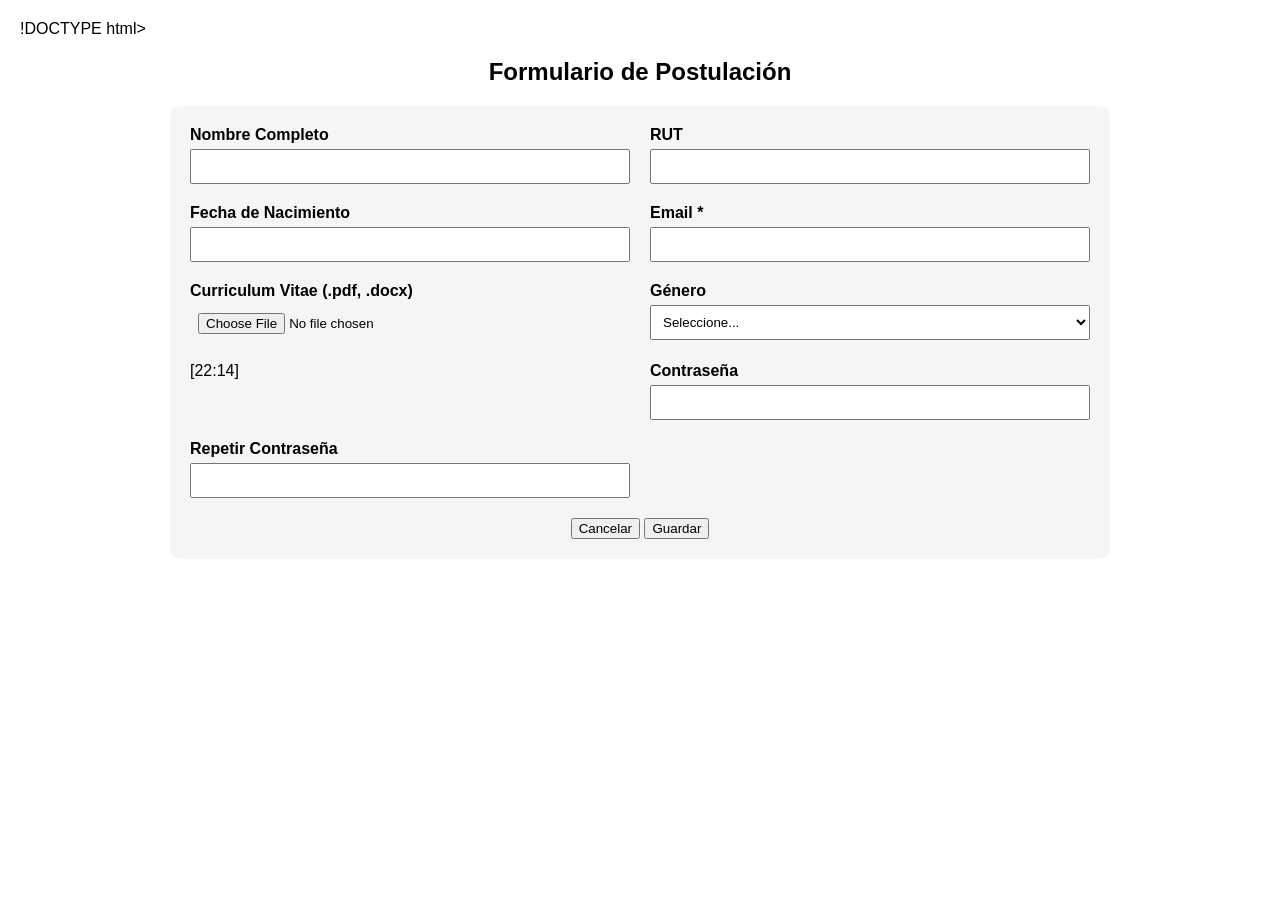
==== evaluacion 2/index.html @ af5dd42c "e5" ====
!DOCTYPE html>
<html lang="es">
<head>
  <meta charset="UTF-8">
  <title>Formulario Evaluación</title>
  <style>
    body {
      font-family: Arial, sans-serif;
      margin: 20px;
    }

    h2 {
      text-align: center;
    }

    form {
      display: grid;
      grid-template-columns: 1fr 1fr;
      gap: 20px;
      max-width: 900px;
      margin: auto;
      background-color: #f5f5f5;
      padding: 20px;
      border-radius: 10px;
    }

    label {
      display: block;
      margin-bottom: 5px;
      font-weight: bold;
    }

    input, select {
      width: 100%;
      padding: 8px;
      box-sizing: border-box;
    }
[22:14]
.columna-completa {
      grid-column: 1 / 3;
    }

    .mensaje-error {
      color: red;
      font-size: 0.8em;
    }

    .botones {
      grid-column: 1 / 3;
      text-align: center;
    }

    .error {
      border: 2px solid red;
    }
  </style>
</head>
<body>
  <h2>Formulario de Postulación</h2>

  <form id="formulario">


    <div>
      <label for="nombre">Nombre Completo </label>
      <input type="text" id="nombre" name="nombre" required>
      <span class="mensaje-error" id="error-nombre"></span>
    </div>


    <div>
      <label for="rut">RUT</label>
      <input type="text" id="rut" name="rut" required>
      <span class="mensaje-error" id="error-rut"></span>
    </div>


    <div>
      <label for="fechaNacimiento">Fecha de Nacimiento</label>
      <input type="text" id="fechaNacimiento" name="fechaNacimiento">
      <span class="mensaje-error" id="error-fecha"></span>
    </div>


    <div>
      <label for="email">Email *</label>
      <input type="email" id="email" name="email" required>
      <span class="mensaje-error" id="error-email"></span>
    </div>


    <div class="columna-completa">
      <label for="cv">Curriculum Vitae (.pdf, .docx)</label>
      <input type="file" id="cv" name="cv" accept=".pdf,.docx">
      <span class="mensaje-error" id="error-cv"></span>
    </div>


    <div>
      <label for="genero">Género</label>
      <select id="genero" name="genero">
        <option value="">Seleccione...</option>
        <option value="masculino">Masculino</option>
        <option value="femenino">Femenino</option>
        <option value="otro">Otro</option>
      </select>
    </div>
[22:14]
<div>
      <label for="contrasena">Contraseña </label>
      <input type="password" id="contrasena" name="contrasena" required>
      <span class="mensaje-error" id="error-contrasena"></span>
    </div>

    <div class="columna-completa">
      <label for="repetirContrasena">Repetir Contraseña</label>
      <input type="password" id="repetirContrasena" name="repetirContrasena" required>
      <span class="mensaje-error" id="error-repetir"></span>
    </div>

    <div class="botones">
      <button type="button" onclick="cancelarFormulario()">Cancelar</button>
      <button type="submit">Guardar</button>
    </div>

  </form>
</body>
</html>
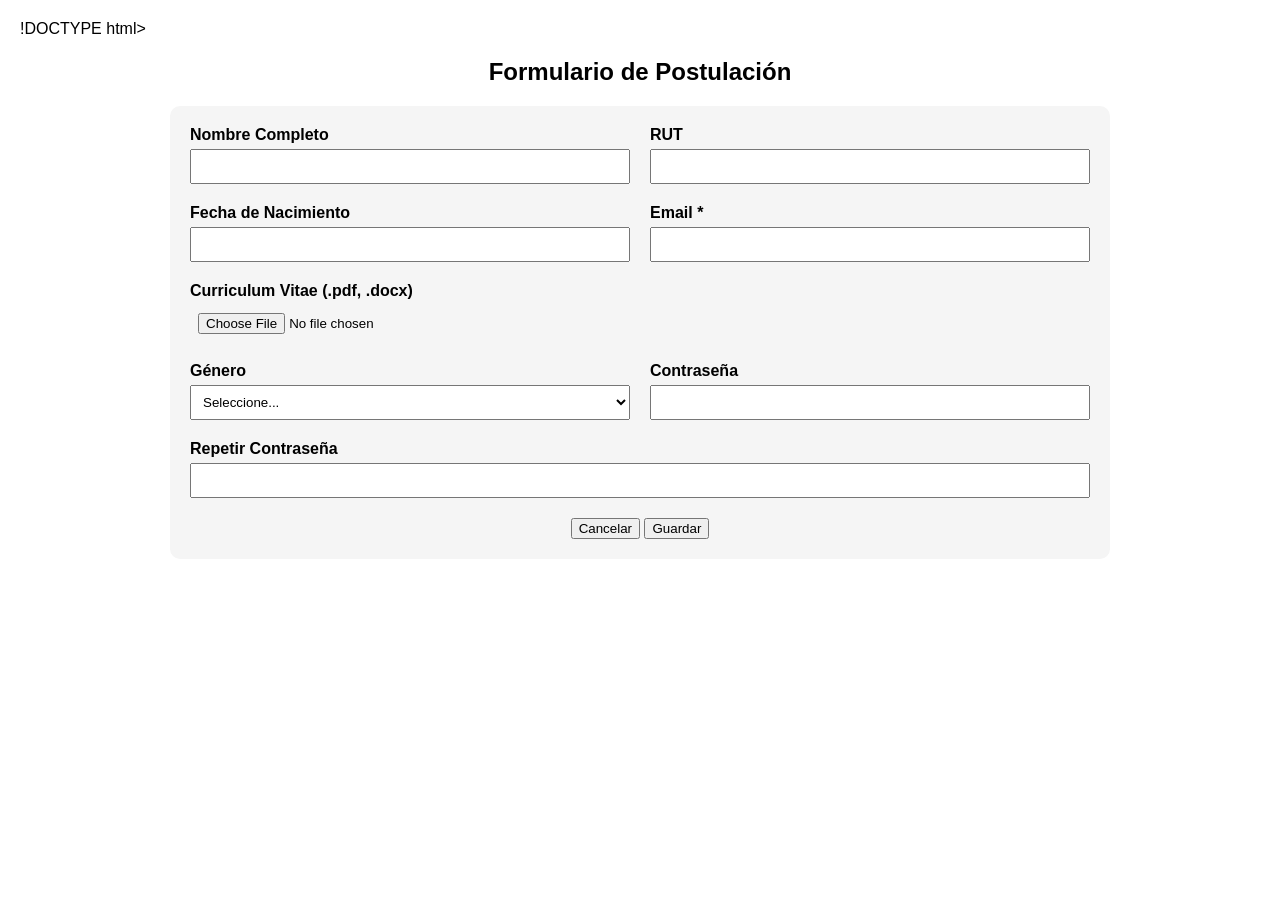
==== commit 31e42882: "Add files via upload" ====
--- a/evaluacion 2/index.html
+++ b/evaluacion 2/index.html
@@ -1,128 +1,126 @@
-!DOCTYPE html>
-<html lang="es">
-<head>
-  <meta charset="UTF-8">
-  <title>Formulario Evaluación</title>
-  <style>
-    body {
-      font-family: Arial, sans-serif;
-      margin: 20px;
-    }
-
-    h2 {
-      text-align: center;
-    }
-
-    form {
-      display: grid;
-      grid-template-columns: 1fr 1fr;
-      gap: 20px;
-      max-width: 900px;
-      margin: auto;
-      background-color: #f5f5f5;
-      padding: 20px;
-      border-radius: 10px;
-    }
-
-    label {
-      display: block;
-      margin-bottom: 5px;
-      font-weight: bold;
-    }
-
-    input, select {
-      width: 100%;
-      padding: 8px;
-      box-sizing: border-box;
-    }
-[22:14]
-.columna-completa {
-      grid-column: 1 / 3;
-    }
-
-    .mensaje-error {
-      color: red;
-      font-size: 0.8em;
-    }
-
-    .botones {
-      grid-column: 1 / 3;
-      text-align: center;
-    }
-
-    .error {
-      border: 2px solid red;
-    }
-  </style>
-</head>
-<body>
-  <h2>Formulario de Postulación</h2>
-
-  <form id="formulario">
-
-
-    <div>
-      <label for="nombre">Nombre Completo </label>
-      <input type="text" id="nombre" name="nombre" required>
-      <span class="mensaje-error" id="error-nombre"></span>
-    </div>
-
-
-    <div>
-      <label for="rut">RUT</label>
-      <input type="text" id="rut" name="rut" required>
-      <span class="mensaje-error" id="error-rut"></span>
-    </div>
-
-
-    <div>
-      <label for="fechaNacimiento">Fecha de Nacimiento</label>
-      <input type="text" id="fechaNacimiento" name="fechaNacimiento">
-      <span class="mensaje-error" id="error-fecha"></span>
-    </div>
-
-
-    <div>
-      <label for="email">Email *</label>
-      <input type="email" id="email" name="email" required>
-      <span class="mensaje-error" id="error-email"></span>
-    </div>
-
-
-    <div class="columna-completa">
-      <label for="cv">Curriculum Vitae (.pdf, .docx)</label>
-      <input type="file" id="cv" name="cv" accept=".pdf,.docx">
-      <span class="mensaje-error" id="error-cv"></span>
-    </div>
-
-
-    <div>
-      <label for="genero">Género</label>
-      <select id="genero" name="genero">
-        <option value="">Seleccione...</option>
-        <option value="masculino">Masculino</option>
-        <option value="femenino">Femenino</option>
-        <option value="otro">Otro</option>
-      </select>
-    </div>
-[22:14]
-<div>
-      <label for="contrasena">Contraseña </label>
-      <input type="password" id="contrasena" name="contrasena" required>
-      <span class="mensaje-error" id="error-contrasena"></span>
-    </div>
-
-    <div class="columna-completa">
-      <label for="repetirContrasena">Repetir Contraseña</label>
-      <input type="password" id="repetirContrasena" name="repetirContrasena" required>
-      <span class="mensaje-error" id="error-repetir"></span>
-    </div>
-
-    <div class="botones">
-      <button type="button" onclick="cancelarFormulario()">Cancelar</button>
-      <button type="submit">Guardar</button>
-    </div>
-
-  </form>
-</body>
+!DOCTYPE html>
+<html lang="es">
+<head>
+  <meta charset="UTF-8">
+  <title>Formulario Evaluación</title>
+  <style>
+    body {
+      font-family: Arial, sans-serif;
+      margin: 20px;
+    }
+
+    h2 {
+      text-align: center;
+    }
+
+    form {
+      display: grid;
+      grid-template-columns: 1fr 1fr;
+      gap: 20px;
+      max-width: 900px;
+      margin: auto;
+      background-color: #f5f5f5;
+      padding: 20px;
+      border-radius: 10px;
+    }
+
+    label {
+      display: block;
+      margin-bottom: 5px;
+      font-weight: bold;
+    }
+
+    input, select {
+      width: 100%;
+      padding: 8px;
+      box-sizing: border-box;
+    }
+.columna-completa {
+      grid-column: 1 / 3;
+    }
+
+    .mensaje-error {
+      color: red;
+      font-size: 0.8em;
+    }
+
+    .botones {
+      grid-column: 1 / 3;
+      text-align: center;
+    }
+
+    .error {
+      border: 2px solid red;
+    }
+  </style>
+</head>
+<body>
+  <h2>Formulario de Postulación</h2>
+
+  <form id="formulario">
+
+
+    <div>
+      <label for="nombre">Nombre Completo </label>
+      <input type="text" id="nombre" name="nombre" required>
+      <span class="mensaje-error" id="error-nombre"></span>
+    </div>
+
+
+    <div>
+      <label for="rut">RUT</label>
+      <input type="text" id="rut" name="rut" required>
+      <span class="mensaje-error" id="error-rut"></span>
+    </div>
+
+
+    <div>
+      <label for="fechaNacimiento">Fecha de Nacimiento</label>
+      <input type="text" id="fechaNacimiento" name="fechaNacimiento">
+      <span class="mensaje-error" id="error-fecha"></span>
+    </div>
+
+
+    <div>
+      <label for="email">Email *</label>
+      <input type="email" id="email" name="email" required>
+      <span class="mensaje-error" id="error-email"></span>
+    </div>
+
+
+    <div class="columna-completa">
+      <label for="cv">Curriculum Vitae (.pdf, .docx)</label>
+      <input type="file" id="cv" name="cv" accept=".pdf,.docx">
+      <span class="mensaje-error" id="error-cv"></span>
+    </div>
+
+
+    <div>
+      <label for="genero">Género</label>
+      <select id="genero" name="genero">
+        <option value="">Seleccione...</option>
+        <option value="masculino">Masculino</option>
+        <option value="femenino">Femenino</option>
+        <option value="otro">Otro</option>
+      </select>
+    </div>
+<div>
+      <label for="contrasena">Contraseña </label>
+      <input type="password" id="contrasena" name="contrasena" required>
+      <span class="mensaje-error" id="error-contrasena"></span>
+    </div>
+
+    <div class="columna-completa">
+      <label for="repetirContrasena">Repetir Contraseña</label>
+      <input type="password" id="repetirContrasena" name="repetirContrasena" required>
+      <span class="mensaje-error" id="error-repetir"></span>
+    </div>
+
+    <div class="botones">
+      <button type="button" onclick="cancelarFormulario()">Cancelar</button>
+      <button type="submit">Guardar</button>
+    </div>
+
+  </form>
+</body>
 </html>
